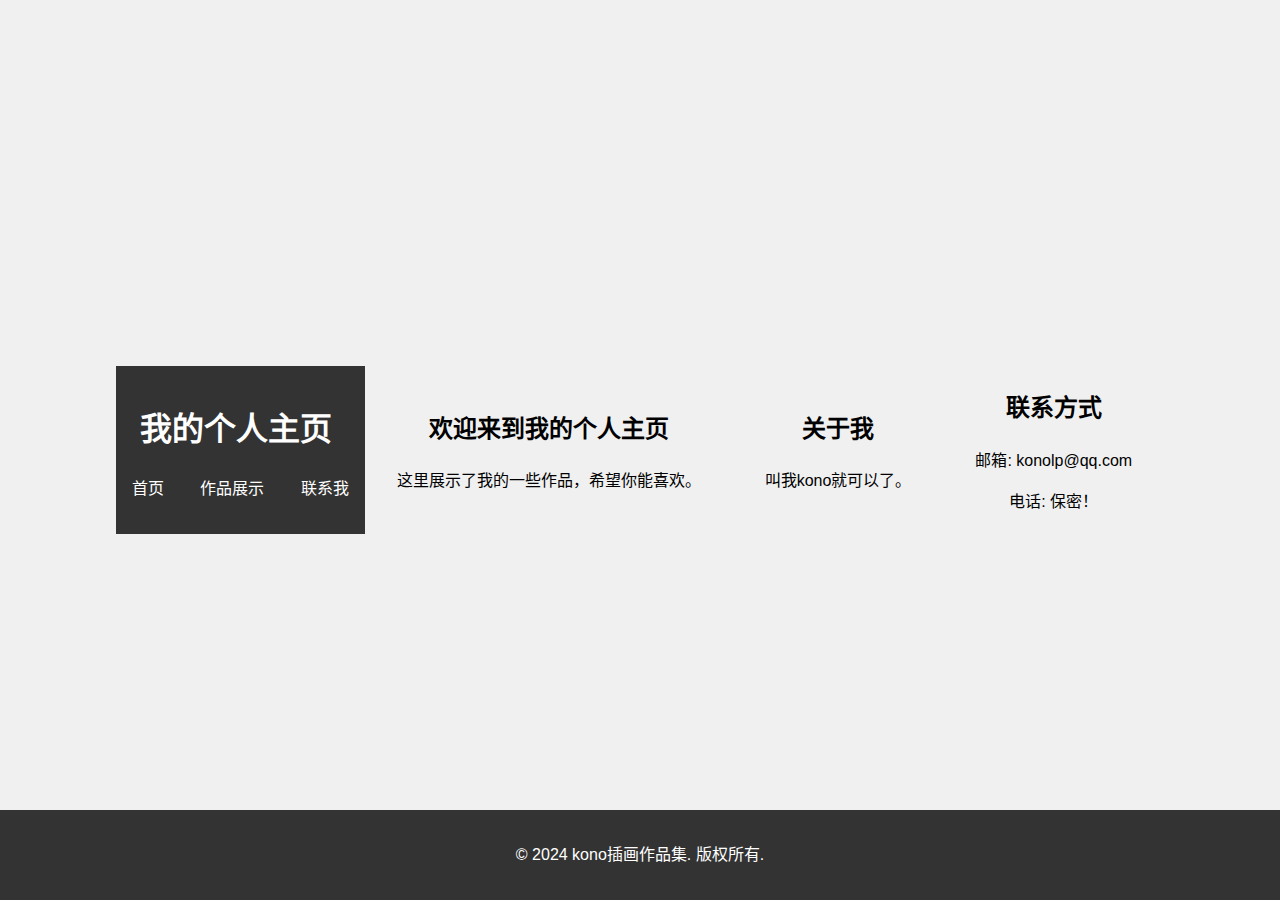
==== index.html @ 1623cb92 "Add files via upload" ====
<!DOCTYPE html>
<html lang="zh-CN">
<head>
    <meta charset="UTF-8">
    <meta name="viewport" content="width=device-width, initial-scale=1.0">
    <title>个人插画作品展示</title>
    <link rel="stylesheet" href="styles.css">
	
	
	
</head>
<body>
    <header>
        <h1>我的个人主页&nbsp;</h1>
        <nav>
            <ul>
                <li><a href="#home">首页</a></li>
         
                <li><a href="show.html" >作品展示</a></li>
                <li><a href="#contact">联系我</a></li>
            </ul>
        </nav>
    </header>
    
    <section id="home">
      <h2>欢迎来到我的个人主页</h2>
        <p>这里展示了我的一些作品，希望你能喜欢。</p>
	
    <!-- 继续添加更多图片 -->

		
		
</section>
    
    <section id="about">
        <h2>关于我</h2>
        <p>叫我kono就可以了。</p>

    </section>
<!--
    
    <section id="gallery">
        <h2>作品画廊</h2>
        <div class="gallery">
           <div class="gallery">
        <div class="gallery-item">
            <img src="images/20240505.jpg" alt="作品1">
        </div>
        <div class="gallery-item">
            <img src="images/20240515.jpg" alt="作品2">
        </div>
        <div class="gallery-item">
            <img src="images/20240806.png" alt="作品3">
        </div>
        </div>
    </section>
-->
    
    <section id="contact">
        <h2>联系方式</h2>
        <p>邮箱: konolp@qq.com</p>
        <p>电话: 保密！</p>
    </section>
    
    <footer>
        <p>&copy; 2024 kono插画作品集. 版权所有.</p>
    </footer>
    
<script src="scripts.js"></script>
</body>
</html>
---- styles.css ----
body {
    font-family: Arial, sans-serif;
    margin: 0;
    padding: 0;
    line-height: 1.6;
}

header {
    background: #333;
    color: #fff;
    padding: 1rem 0;
    text-align: center;
}

header nav ul {
    list-style: none;
    padding: 0;
}

header nav ul li {
    display: inline;
    margin: 0 1rem;
}

header nav ul li a {
    color: #fff;
    text-decoration: none;
}

section {
    padding: 2rem;
    text-align: center;
}

.gallery {
    display: flex;
    flex-wrap: wrap;
    justify-content: center;
    gap: 1rem;
}

.gallery img {
          width: calc(33% - 1rem);
    max-width: 300px;
    border-radius: 8px;
    box-shadow: 0 4px 8px rgba(0, 0, 0, 0.1);
}

footer {
    background: #333;
    color: #fff;
    text-align: center;
    padding: 1rem 0;
    position: fixed;
    width: 100%;
    bottom: 0;
}
.gallery img {
    width: 100%; /* 或者你想要的任何固定宽度 */
    height: 200px; /* 或者你想要的任何固定高度 */
    object-fit: cover; /* 图片会保持比例，并裁剪以适应容器 */
    object-position: center; /* 图片的中心点会对齐到容器的中心点 */
}
body {
    font-family: Arial, sans-serif;
    margin: 0;
    padding: 0;
    display: flex;
    justify-content: center;
    align-items: center;
    height: 100vh;
    background-color: #f0f0f0;
}

.gallery {
    display: grid;

    gap: 16px;
    width: 90%;
    max-width: 1200px;
}

.gallery-item {
    overflow: hidden; /* 防止图片放大时超出容器 */
    border-radius: 8px;
    box-shadow: 0 4px 8px rgba(0, 0, 0, 0.1);
    transition: transform 0.3s ease; /* 平滑过渡效果 */
}

.gallery-item img {
    width: 100%;
    height: auto;
    display: block; /* 移除图片底部的间隙 */
    transition: transform 0.3s ease; /* 平滑过渡效果 */
}

/* 鼠标滑过时的放大效果 */
.gallery-item:hover {
    transform: scale(1.05); /* 稍微放大容器 */
}

.gallery-item:hover img {
    transform: scale(1.1); /* 图片放大更多一些 */
}
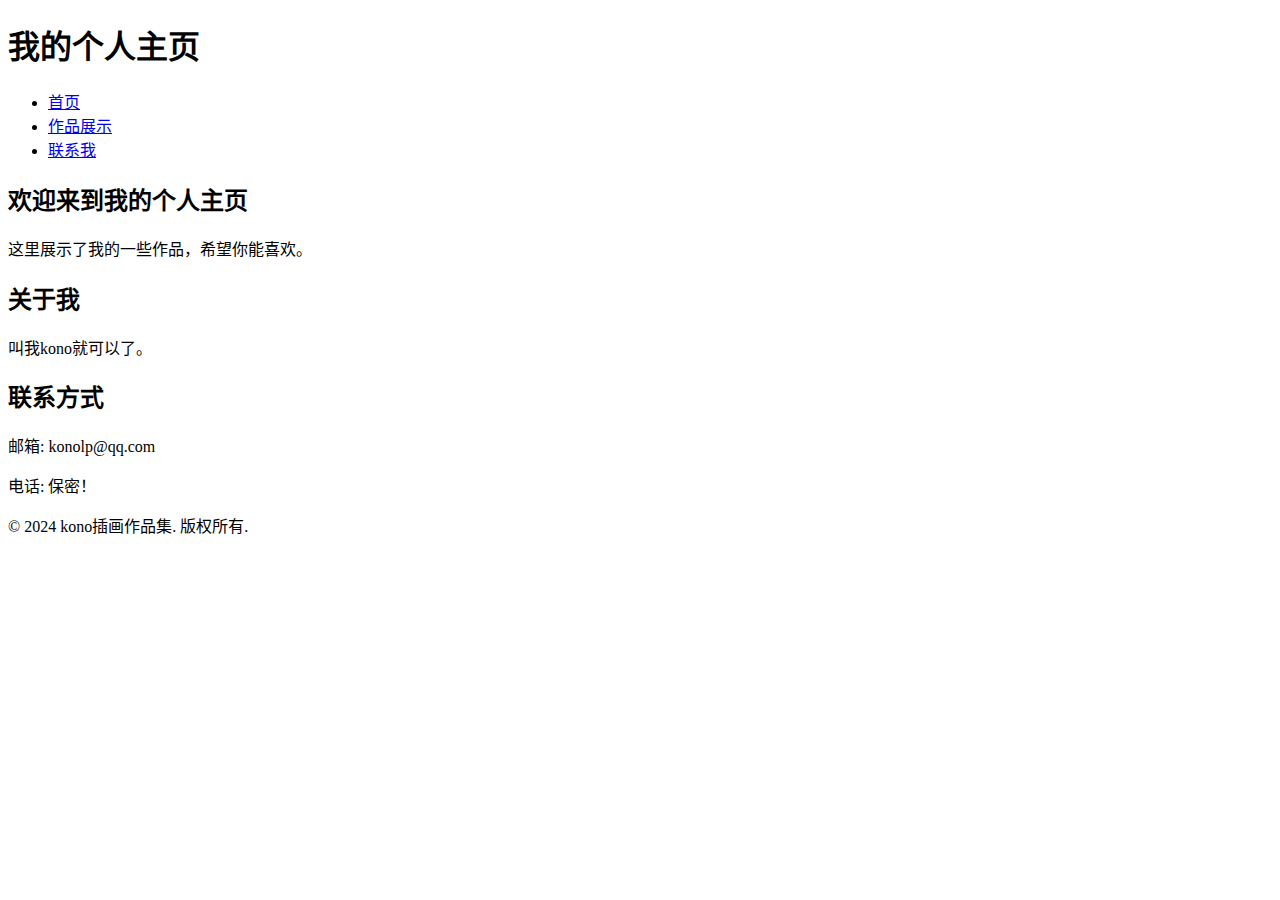
==== commit ace1c56f: "Update index.html" ====
--- a/index.html
+++ b/index.html
@@ -1,71 +1,71 @@
-<!DOCTYPE html>
-<html lang="zh-CN">
-<head>
-    <meta charset="UTF-8">
-    <meta name="viewport" content="width=device-width, initial-scale=1.0">
-    <title>个人插画作品展示</title>
-    <link rel="stylesheet" href="styles.css">
-	
-	
-	
-</head>
-<body>
-    <header>
-        <h1>我的个人主页&nbsp;</h1>
-        <nav>
-            <ul>
-                <li><a href="#home">首页</a></li>
-         
-                <li><a href="show.html" >作品展示</a></li>
-                <li><a href="#contact">联系我</a></li>
-            </ul>
-        </nav>
-    </header>
-    
-    <section id="home">
-      <h2>欢迎来到我的个人主页</h2>
-        <p>这里展示了我的一些作品，希望你能喜欢。</p>
-	
-    <!-- 继续添加更多图片 -->
-
-		
-		
-</section>
-    
-    <section id="about">
-        <h2>关于我</h2>
-        <p>叫我kono就可以了。</p>
-
-    </section>
-<!--
-    
-    <section id="gallery">
-        <h2>作品画廊</h2>
-        <div class="gallery">
-           <div class="gallery">
-        <div class="gallery-item">
-            <img src="images/20240505.jpg" alt="作品1">
-        </div>
-        <div class="gallery-item">
-            <img src="images/20240515.jpg" alt="作品2">
-        </div>
-        <div class="gallery-item">
-            <img src="images/20240806.png" alt="作品3">
-        </div>
-        </div>
-    </section>
--->
-    
-    <section id="contact">
-        <h2>联系方式</h2>
-        <p>邮箱: konolp@qq.com</p>
-        <p>电话: 保密！</p>
-    </section>
-    
-    <footer>
-        <p>&copy; 2024 kono插画作品集. 版权所有.</p>
-    </footer>
-    
-<script src="scripts.js"></script>
-</body>
-</html>+<!DOCTYPE html>
+<html lang="zh-CN">
+<head>
+    <meta charset="UTF-8">
+    <meta name="viewport" content="width=device-width, initial-scale=1.0">
+    <title>个人插画作品展示</title>
+    <link rel="stylesheet" href="/myweb/styles.css">
+	
+	
+	
+</head>
+<body>
+    <header>
+        <h1>我的个人主页&nbsp;</h1>
+        <nav>
+            <ul>
+                <li><a href="#home">首页</a></li>
+         
+                <li><a href="/myweb/show.html" >作品展示</a></li>
+                <li><a href="#contact">联系我</a></li>
+            </ul>
+        </nav>
+    </header>
+    
+    <section id="home">
+      <h2>欢迎来到我的个人主页</h2>
+        <p>这里展示了我的一些作品，希望你能喜欢。</p>
+	
+    <!-- 继续添加更多图片 -->
+
+		
+		
+</section>
+    
+    <section id="about">
+        <h2>关于我</h2>
+        <p>叫我kono就可以了。</p>
+
+    </section>
+<!--
+    
+    <section id="gallery">
+        <h2>作品画廊</h2>
+        <div class="gallery">
+           <div class="gallery">
+        <div class="gallery-item">
+            <img src="/myweb/images/20240505.jpg" alt="作品1">
+        </div>
+        <div class="gallery-item">
+            <img src="/myweb/images/20240515.jpg" alt="作品2">
+        </div>
+        <div class="gallery-item">
+            <img src="/myweb/images/20240806.png" alt="作品3">
+        </div>
+        </div>
+    </section>
+-->
+    
+    <section id="contact">
+        <h2>联系方式</h2>
+        <p>邮箱: konolp@qq.com</p>
+        <p>电话: 保密！</p>
+    </section>
+    
+    <footer>
+        <p>&copy; 2024 kono插画作品集. 版权所有.</p>
+    </footer>
+    
+<script src="/myweb/scripts.js"></script>
+</body>
+</html>
